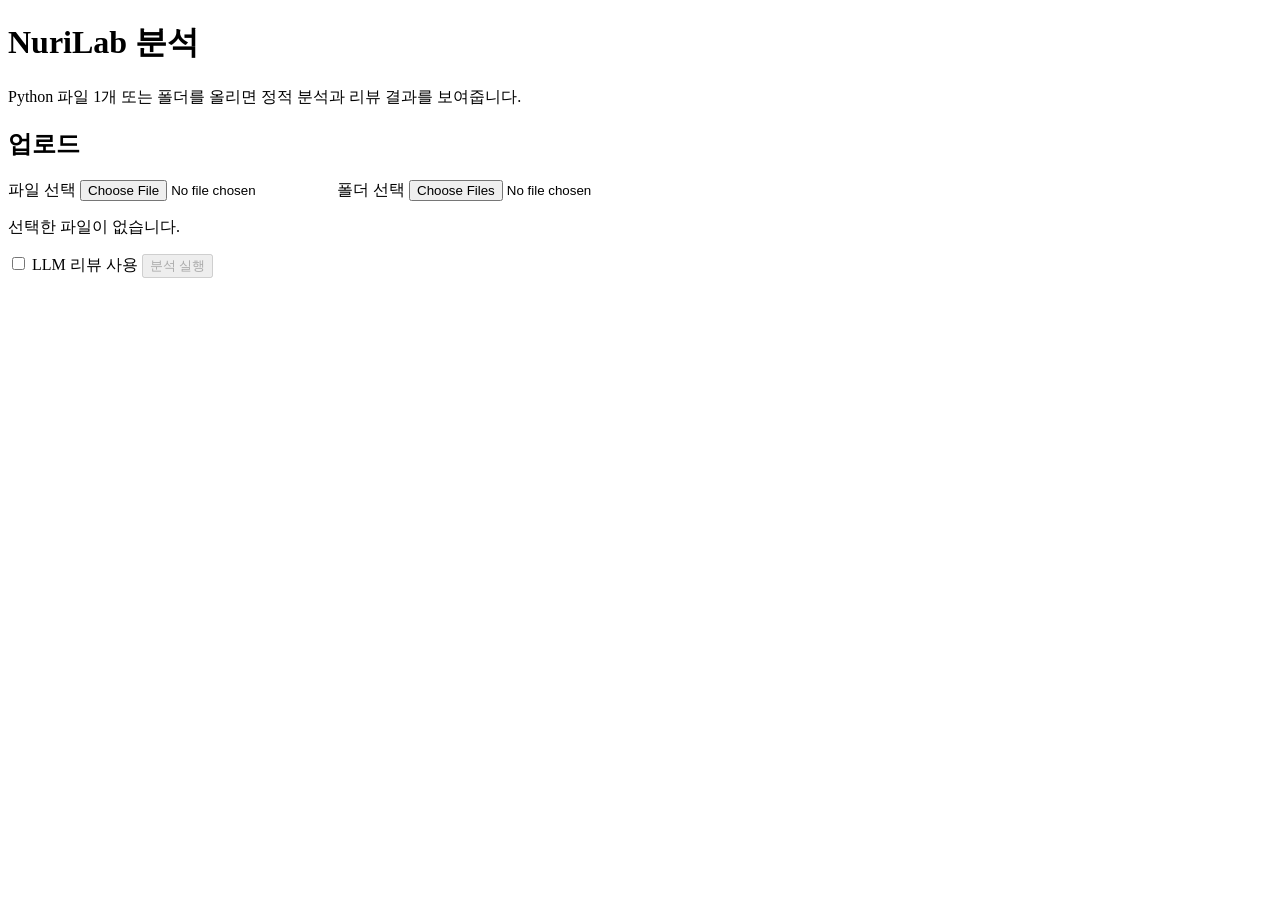
==== project_nurilab/web/static/index.html @ 230fadfe "feat: 웹 walking skeleton 추가 (THE-160) - project_nurilab/web/에 FastAPI 앱과 정적 HTML/vanilla JS 한 페이지 추가" ====
<!doctype html>
<html lang="ko">
<head>
  <meta charset="utf-8">
  <meta name="viewport" content="width=device-width, initial-scale=1">
  <title>NuriLab 분석</title>
  <link rel="stylesheet" href="/static/style.css">
  <script src="/static/app.js" defer></script>
</head>
<body>
  <main>
    <header>
      <h1>NuriLab 분석</h1>
      <p class="muted">Python 파일 1개 또는 폴더를 올리면 정적 분석과 리뷰 결과를 보여줍니다.</p>
    </header>

    <section class="panel" aria-labelledby="upload-title">
      <h2 id="upload-title">업로드</h2>
      <div class="pickers">
        <label class="picker">
          <span>파일 선택</span>
          <input id="file-input" type="file" accept=".py">
        </label>
        <label class="picker">
          <span>폴더 선택</span>
          <input id="folder-input" type="file" webkitdirectory multiple>
        </label>
      </div>
      <p id="selection" class="muted">선택한 파일이 없습니다.</p>

      <label class="toggle">
        <input id="llm-toggle" type="checkbox">
        <span>LLM 리뷰 사용</span>
      </label>
      <p id="llm-status" class="muted" hidden></p>

      <button id="run-button" type="button" disabled>분석 실행</button>
      <p id="message" role="status"></p>
    </section>

    <section id="result" class="panel" hidden aria-labelledby="result-title">
      <h2 id="result-title">결과</h2>
      <p id="job-state" class="muted"></p>
      <dl id="overview" class="overview"></dl>
      <div id="downloads" class="downloads"></div>
      <h3>요약</h3>
      <p id="summary"></p>
      <h3>Finding</h3>
      <ol id="findings" class="findings"></ol>
    </section>
  </main>
</body>
</html>
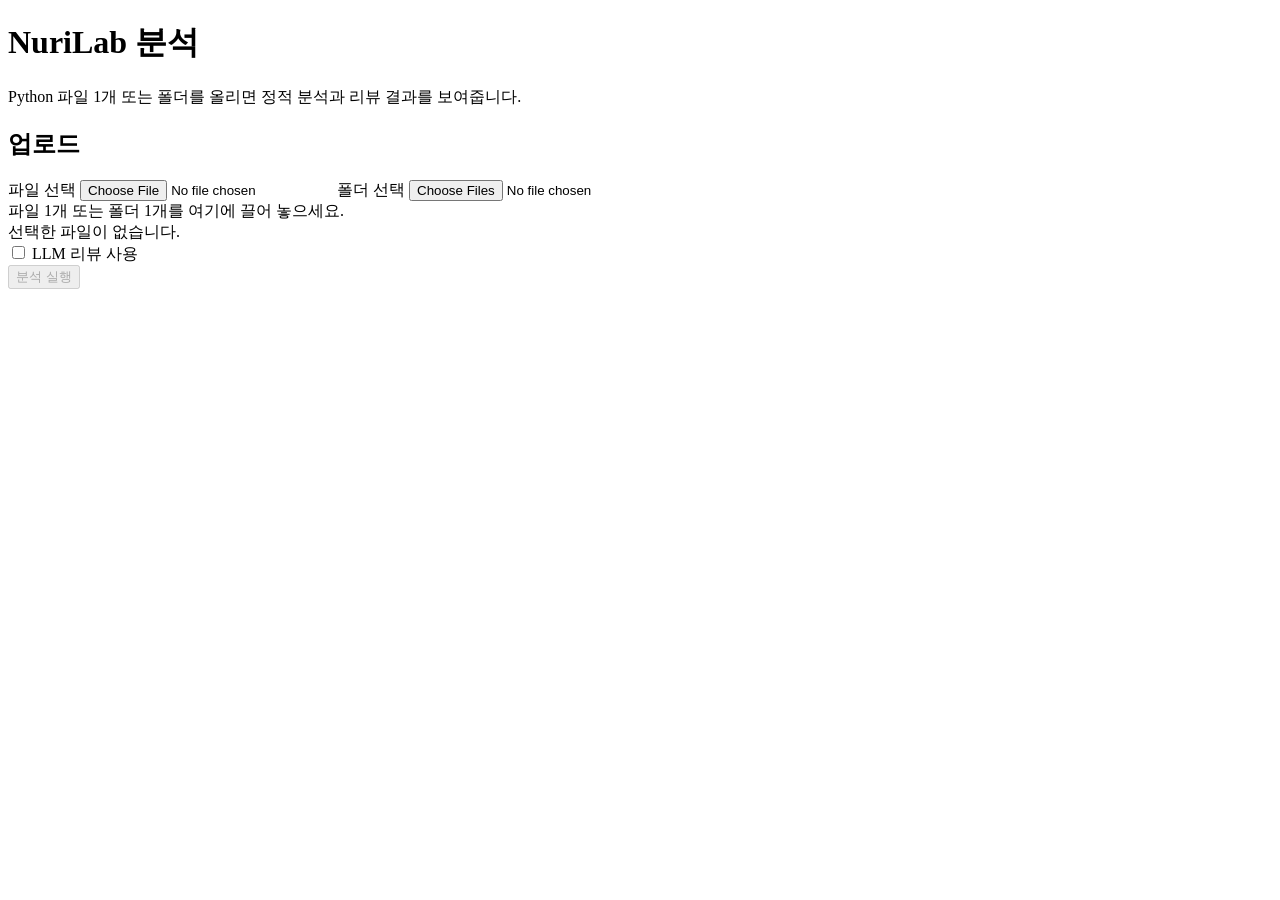
==== commit 525f264b: "feat: 업로드 끌어놓기와 선택 표시 정리 (THE-160) - 파일·폴더 선택 버튼 아래에 끌어놓기 영역을 추가하고, 업로드 경로는 fullPath로 만들어 서버 계약을 유지 " ====
--- a/project_nurilab/web/static/index.html
+++ b/project_nurilab/web/static/index.html
@@ -17,16 +17,20 @@
     <section class="panel" aria-labelledby="upload-title">
       <h2 id="upload-title">업로드</h2>
       <div class="pickers">
+        <!-- The inputs are hidden: their own file name text would repeat the selection line. -->
         <label class="picker">
-          <span>파일 선택</span>
-          <input id="file-input" type="file" accept=".py">
+          파일 선택
+          <input id="file-input" class="visually-hidden" type="file" accept=".py">
         </label>
         <label class="picker">
-          <span>폴더 선택</span>
-          <input id="folder-input" type="file" webkitdirectory multiple>
+          폴더 선택
+          <input id="folder-input" class="visually-hidden" type="file" webkitdirectory multiple>
         </label>
       </div>
-      <p id="selection" class="muted">선택한 파일이 없습니다.</p>
+      <div id="drop-zone" class="drop-zone">
+        파일 1개 또는 폴더 1개를 여기에 끌어 놓으세요.
+      </div>
+      <div id="selection" class="selection muted" role="status">선택한 파일이 없습니다.</div>
 
       <label class="toggle">
         <input id="llm-toggle" type="checkbox">
@@ -34,7 +38,9 @@
       </label>
       <p id="llm-status" class="muted" hidden></p>
 
-      <button id="run-button" type="button" disabled>분석 실행</button>
+      <div class="actions">
+        <button id="run-button" type="button" disabled>분석 실행</button>
+      </div>
       <p id="message" role="status"></p>
     </section>
 
